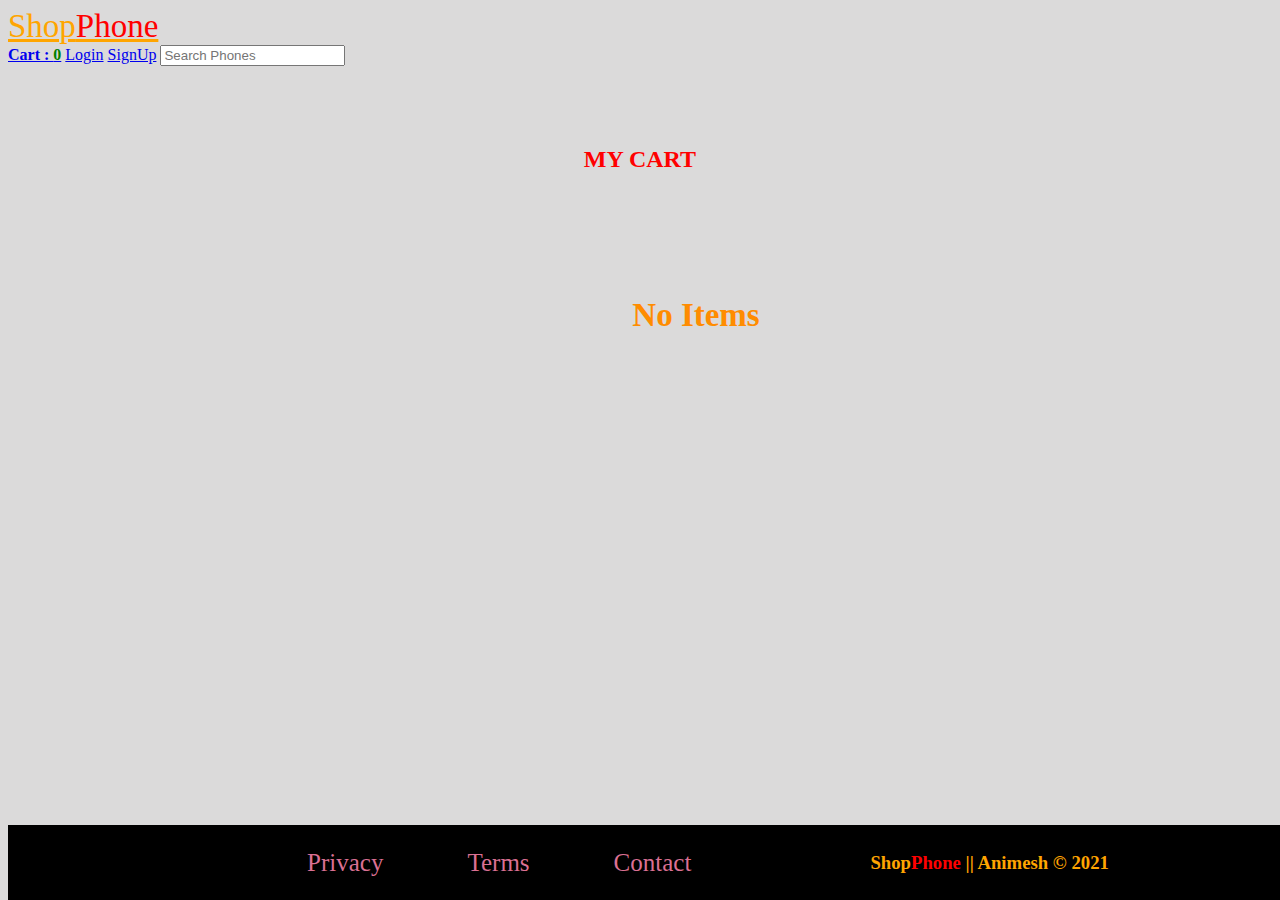
==== cart.html @ 7fe88ec4 "first commit" ====
<!doctype html>
<html lang="en">
  <head>
    <meta charset="utf-8">
    <meta name="viewport" content="width=device-width, initial-scale=1">
    <link href="https://cdn.jsdelivr.net/npm/bootstrap@5.0.0-beta3/dist/css/bootstrap.min.css" rel="stylesheet" integrity="sha384-eOJMYsd53ii+scO/bJGFsiCZc+5NDVN2yr8+0RDqr0Ql0h+rP48ckxlpbzKgwra6" crossorigin="anonymous">
    <link rel="stylesheet" href="index.css">
    <link rel="stylesheet" href="https://cdnjs.cloudflare.com/ajax/libs/font-awesome/5.15.3/css/all.min.css" integrity="sha512-iBBXm8fW90+nuLcSKlbmrPcLa0OT92xO1BIsZ+ywDWZCvqsWgccV3gFoRBv0z+8dLJgyAHIhR35VZc2oM/gI1w==" crossorigin="anonymous" />       <title>ShopPhone</title>
  </head>
  <body>
    <!-- nav -->
    <nav class="navbar navbar fixed-top bg-dark">
      <div class="container-fluid">
        <a class="navbar-brand logo" href="index.html">Shop<span>Phone</span></a>
        <form class="d-flex">
            <a id="cart-btn" class="cart-btn btn btn-outline-success mx-1 " href="cart.html">Cart : <span class="badge bg-warning">0</span></a>
            <a class="btn btn-outline-primary mx-1" href="#">Login</a>
            <a class="btn btn-outline-primary mx-1" href="#">SignUp</a>
            <input class="form-control me-2 mx-3" type="search" placeholder="Search Phones" aria-label="Search">
        </form>
      </div>
    </nav>

    <h2 id="cart-title" >MY CART <i class="fas fa-cart-plus"></i></h2>

    <!-- total price -->
    <div class="total-price">
      
    </div>


    <!-- cart items  -->
    <div class="product-container">
      </div>


       <!-- fotter -->
    <div class="foot-container">
      <div class="foot" >
        <ul class="items">
          <a href="#" class="item">Privacy</a>
          <a href="#" class="item">Terms</a>
          <a href="#" class="item">Contact</a>
        </ul>
        <h3>Shop<span>Phone</span> || Animesh © 2021</h3>
      </div>
    </div>


    <script src="index.js"></script>
    <script src="https://cdn.jsdelivr.net/npm/bootstrap@5.0.0-beta3/dist/js/bootstrap.bundle.min.js" integrity="sha384-JEW9xMcG8R+pH31jmWH6WWP0WintQrMb4s7ZOdauHnUtxwoG2vI5DkLtS3qm9Ekf" crossorigin="anonymous"></script>
  </body>
</html>
---- index.css ----
/* nav */
/* .nav{
    position: sticky;
} */
body{
    font-family: cursive;
    background: rgb(219, 218, 218);
}
.navbar-brand{
    color: orange;
    font-size: 33px;
    font-weight: 500;
    transition: all 0.1s ease-out;
}
#cart-btn{
    width: 195px;
    font-weight: 700;
}
#cart-btn span{
    color: green;
    transition: all 0.1s ease-out;
}
.navbar-brand:hover span{
    color: orange;
    cursor: pointer;
}

.logo:hover{
    color: red;
    cursor: pointer;
} 
nav span{
    color: red;
}

/* coursel */
.carousel-inner img{
    height: 540px;
    width: 100%;
    object-fit:inherit;
}

/* items */
.container{
    margin-top: 50px;
    display: flex;
    align-items: center;
    justify-content: space-evenly;
}
.container img{
    /* margin: 3px; */
    padding-top: 20px;
    height:20rem;
    /* width: 20rem; */
    object-fit: fill;
}
.card-view {
    background-color: rgb(248, 182, 228);
    border-radius: 15px;
    cursor: pointer;
}
.card-view:hover{
    background-color: rgb(194, 168, 218);
    transform: scale(1.05);
    box-shadow: 0 10px 20px rgba(0,0,0,.12), 0 4px 8px rgba(0,0,0,.06);
}
.card-view .card-body{
    
}
.card-view.card-title span{
    position: absolute;
    right: 17px;
}



/* foot */
.foot-container{

    width: 100%;
}
.foot{
    width: 100%;
    margin-top: 11rem;
    background-color: black;
    height: 75px;
    display: flex;
    align-items: center;
    justify-content: space-evenly;
}
.foot .item{
    margin-left: 80px;
    font-size: 25px;
    color: palevioletred;
    text-decoration: none;
    transition: all 0.3s ease-out;
} 
.foot .item:hover{
    color: blueviolet;
}
.foot h3{
    color: orange;
}
.foot h3 span{
    color: red;
}



/* cart styling */

#cart-title{
    text-align: center;
    font-weight: 900;
    font-family: cursive;
    color: red;
    margin: 5rem;
}
#cart-title i{
    color: black;
}
.product-container{
    display: flex;
    flex-direction: column;
    margin-top: 3rem;
    margin-left: 7rem;
    justify-content: center;

}
.product-container h4{
    text-align: center;
    color: darkorange;
    font-size: 33px;
    font-weight: 900;
}
.product-container i{
    color: black;
    font-size: 33px;
    font-weight: 700;

}
.product-container img{
    width: 15rem;
    height: 15rem;
    border-radius: 0 40px 40px 0;
}
.product-container .card-body{
    margin-left: 4rem;

}
.product-container .card{
    border: 2px solid brown;
    margin: rem;
    padding: 22px 0;
}
.product-container .card-title{
    font-size: 21px;
    font-weight: 700;
    color: red;
    position: relative;
}
.product-container .card-title i{
    font-size: 18px;
    position: absolute;
    right: 15px;
}
.product-container .card-title i:hover{
    color: red;

}
.product-container .card-price,.card-quan{
    font-size: 21px;
    font-weight: 700;
}
.product-container .card-add{
    background-color: rgb(248, 182, 228);
    border-radius: 0 80px;
}

.product-container .card-add:hover{
    background-color: rgb(194, 168, 218);
    transform: scale(1.05);
    box-shadow: 0 10px 20px rgba(0,0,0,.12), 0 4px 8px rgba(0,0,0,.06);
    cursor: pointer;
}


/* total price  */
.total-price{
    margin-left:7rem ;   
}
.total-price .card-header{
    background: orange;
    font-size: 23px;
    font-weight: 700;
}
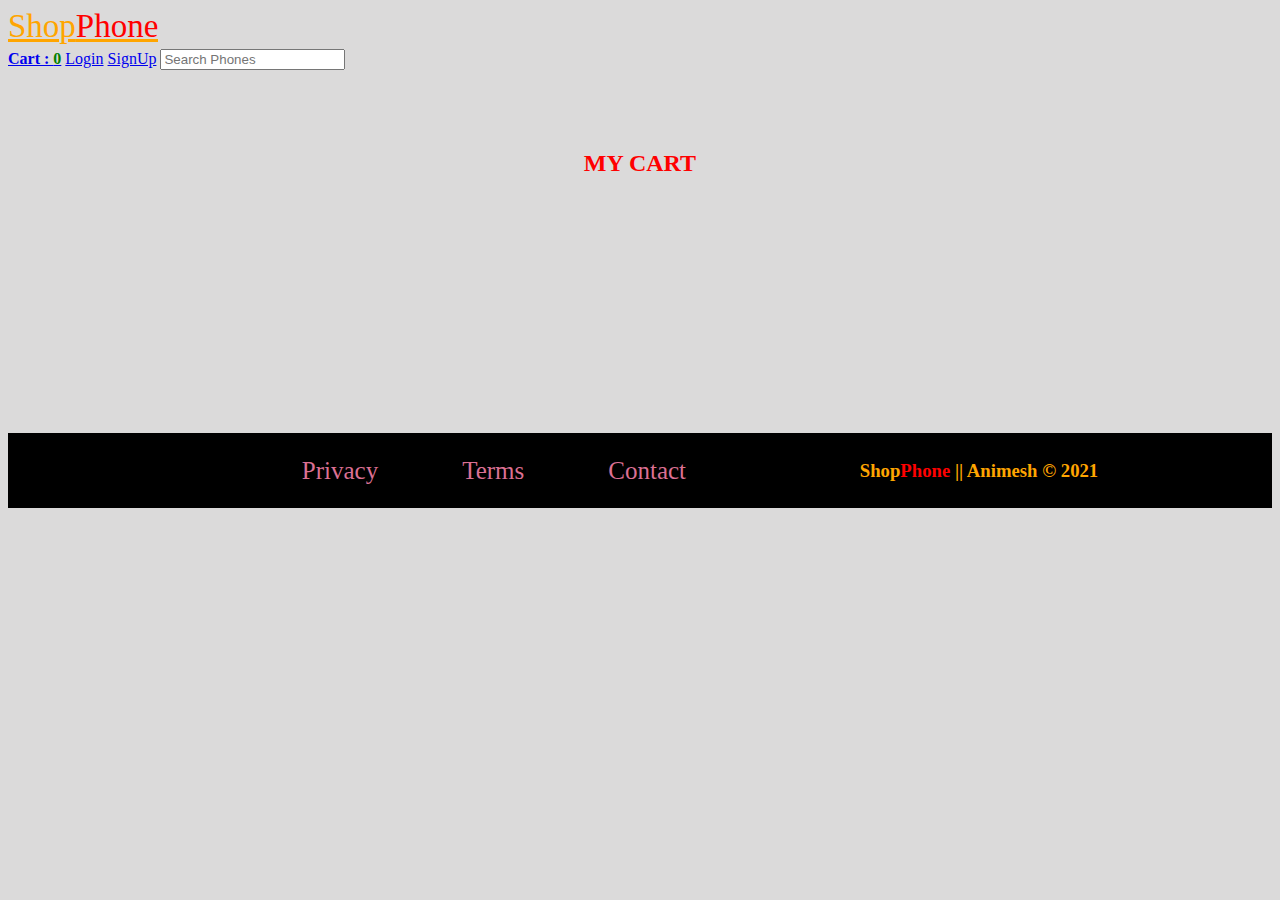
==== commit 571235b1: "animation" ====
--- a/cart.html
+++ b/cart.html
@@ -48,6 +48,10 @@
 
 
     <script src="index.js"></script>
-    <script src="https://cdn.jsdelivr.net/npm/bootstrap@5.0.0-beta3/dist/js/bootstrap.bundle.min.js" integrity="sha384-JEW9xMcG8R+pH31jmWH6WWP0WintQrMb4s7ZOdauHnUtxwoG2vI5DkLtS3qm9Ekf" crossorigin="anonymous"></script>
+    <!-- <script src="https://cdn.jsdelivr.net/npm/bootstrap@5.0.0-beta3/dist/js/bootstrap.bundle.min.js" integrity="sha384-JEW9xMcG8R+pH31jmWH6WWP0WintQrMb4s7ZOdauHnUtxwoG2vI5DkLtS3qm9Ekf" crossorigin="anonymous"></script> -->
+    <script src="https://code.jquery.com/jquery-3.2.1.slim.min.js" integrity="sha384-KJ3o2DKtIkvYIK3UENzmM7KCkRr/rE9/Qpg6aAZGJwFDMVNA/GpGFF93hXpG5KkN" crossorigin="anonymous"></script>
+     <script src="https://cdnjs.cloudflare.com/ajax/libs/popper.js/1.12.9/umd/popper.min.js" integrity="sha384-ApNbgh9B+Y1QKtv3Rn7W3mgPxhU9K/ScQsAP7hUibX39j7fakFPskvXusvfa0b4Q" crossorigin="anonymous"></script>
+     <script src="https://maxcdn.bootstrapcdn.com/bootstrap/4.0.0/js/bootstrap.min.js" integrity="sha384-JZR6Spejh4U02d8jOt6vLEHfe/JQGiRRSQQxSfFWpi1MquVdAyjUar5+76PVCmYl" crossorigin="anonymous"></script>
+
   </body>
 </html>--- a/index.css
+++ b/index.css
@@ -1,16 +1,21 @@
 /* nav */
-/* .nav{
-    position: sticky;
-} */
 body{
-    font-family: cursive;
+    /* font-family: cursive; */
     background: rgb(219, 218, 218);
 }
 .navbar-brand{
     color: orange;
     font-size: 33px;
     font-weight: 500;
+    position: relative;
+    display: inline-block;
+    overflow: hidden;
     transition: all 0.1s ease-out;
+}
+.navbar-brand .letters{
+    transform-origin: 0 100%;
+    display: inline-block;
+    line-height: 1em;
 }
 #cart-btn{
     width: 195px;
@@ -32,6 +37,10 @@
 nav span{
     color: red;
 }
+
+
+
+
 
 /* coursel */
 .carousel-inner img{
@@ -71,6 +80,70 @@
     position: absolute;
     right: 17px;
 }
+
+
+
+@media only screen and (max-width:415px){
+    .container {
+        display: flex;
+        flex-direction: column;
+        align-items: center;
+        justify-content: center;
+        
+    }
+    .card{
+        display: flex;
+        flex-direction: column;
+        align-items: center;
+        justify-content: center;
+        margin: 1rem 0;
+    }
+    #cart-btn  {
+        font-size: 15px;
+        height: 35px;
+        width: 280px;
+    }
+    .badge  {
+        font-size: 10px;  
+    }
+    .d-flex a {
+        font-size: 15px;
+        height: 35px;
+    }
+    .d-flex input{
+        opacity: 0;
+    }
+    
+
+    /* footer */
+    .foot{
+        height: 400px;
+        display:flex ;
+        flex-direction: column;
+    }    
+    .foot .items .item{
+        font-size: 16px;
+        margin: 11px;
+    }
+    .foot h3{
+        font-size: 16px;    
+    }
+
+    /* cart  */
+
+    .product-container{
+
+    }
+
+
+
+}
+
+
+
+
+
+
 
 
 
@@ -125,7 +198,7 @@
     margin-top: 3rem;
     margin-left: 7rem;
     justify-content: center;
-
+    
 }
 .product-container h4{
     text-align: center;
@@ -142,7 +215,7 @@
 .product-container img{
     width: 15rem;
     height: 15rem;
-    border-radius: 0 40px 40px 0;
+    border-radius: 40px;
 }
 .product-container .card-body{
     margin-left: 4rem;
@@ -174,7 +247,7 @@
 }
 .product-container .card-add{
     background-color: rgb(248, 182, 228);
-    border-radius: 0 80px;
+    border-radius: 20px;
 }
 
 .product-container .card-add:hover{
@@ -183,12 +256,33 @@
     box-shadow: 0 10px 20px rgba(0,0,0,.12), 0 4px 8px rgba(0,0,0,.06);
     cursor: pointer;
 }
-
+@media only screen and (max-width:415px){
+    .product-container{
+        margin-left:0rem;   
+        margin: 18px;
+
+    }   
+    .product-container{
+        text-align: center;
+    }
+    .product-container .right .card-body{
+        /* text-align: center; */
+        margin-left: 0;
+    }
+    .product-container .card-desc{
+        text-align: center;
+    }
+}
 
 /* total price  */
 .total-price{
     margin-left:7rem ;   
 }
+@media only screen and (max-width:415px){
+    .total-price{
+        margin-left:9px;   
+    }   
+}
 .total-price .card-header{
     background: orange;
     font-size: 23px;
